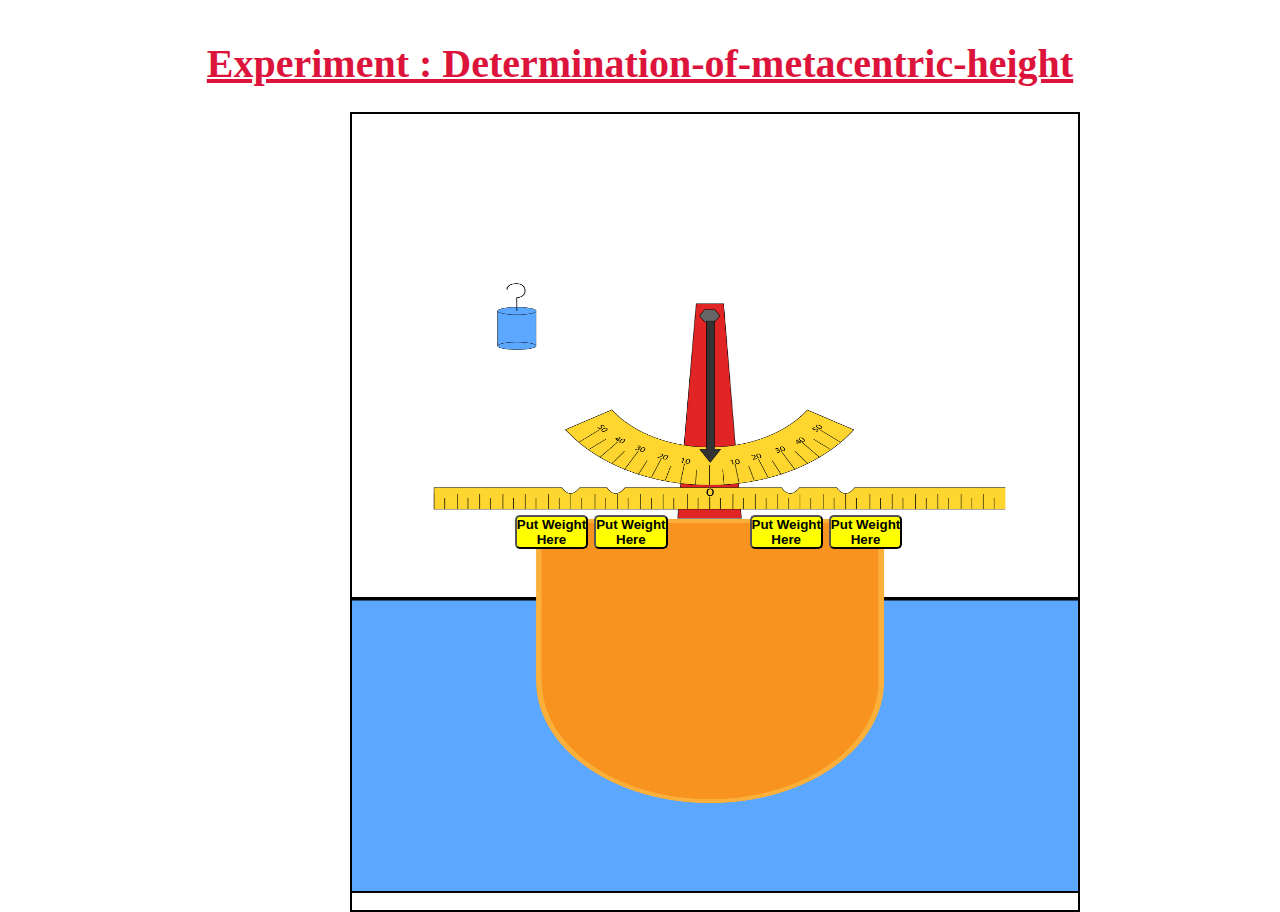
==== experiment/simulation/index.html @ ce078be8 "Simulation 2" ====
<!DOCTYPE html>
<html lang="en">
<head>
  <meta charset="UTF-8">
  <meta http-equiv="X-UA-Compatible" content="IE=edge">
  <meta name="viewport" content="width=device-width, initial-scale=1.0">
  <title>Experiment Metacentric-height </title>
  <link rel="stylesheet" href="css/style.css">
</head>
<body>
  <div class="container">
   <center> <h2>
     Experiment : Determination-of-metacentric-height
    </h2></center>
<div class="struct">
 
  <img src="images/initial.png" alt="" width="730" class="initial">
  <div class="buttons">
    <div class="grp1">
      <a href="lab1.html" >
      <button style="border-radius: 5px; background: yellow; font-weight: bold;" id="mybtn1">
        Put Weight <br> Here
            </button>
          </a>
          <a href="lab2.html" >
            <button style="border-radius: 5px; background: yellow; font-weight: bold;" id="mybtn2">
        Put Weight <br> Here
            </button>
          </a>
    </div>
   <div class="grp2">
    

    <a href="lab3.html" >
    <button style="border-radius: 5px; background: yellow; font-weight: bold;" id="mybtn3">
      Put Weight <br> Here
          </button>
      </a>
      <a href="lab4.html" >
          <button style="border-radius: 5px; background: yellow; font-weight: bold;" id="mybtn4">
      Put Weight <br> Here
          </button>
       </a>
   </div>
    
  </div>
</div>
  </div>


</body>
</html>
---- experiment/simulation/css/style.css ----
*{
    margin: 0;
    padding: 0;
    box-sizing: border-box;
}

.container h2{
   
    padding-top: 40px;
    font-size: 40px;
    text-decoration: underline;
    
   
    color: crimson;
}

.struct{
    height: 800px;
    width: 730px;
    border: 2px black solid;
    top: 25px;
    left: 350px;
    position: relative;
    background-size: 100%;
    display: flex;
    flex-direction: row;
    justify-content: center;
    align-items: center;
}
.initial{
   
    margin-top: 42px;
    height: 719px;
}
.buttons{
    position: absolute;
    /* top: 125px; */
    bottom: 378px;
    display: flex;
    flex-direction: row;
    justify-content: center;
    align-items: center;
    gap: 15px;
}

.grp1{
    position: relative;
    right: 40px;
    top: 17px;
    display: flex;
    flex-direction: row;
    gap: 6px;
    justify-content: center;
    align-items: center;

}

.grp2{
    position: relative;
    right: -27px;
    top: 17px;
    display: flex;
    flex-direction: row;
    gap: 6px;
    justify-content: center;
    align-items: center;

}

.disabled {
    pointer-events: none;
    opacity: 0.5;
}


#table {
    margin-top: 2rem;
    margin-bottom: 3rem;
  }
  table {
    font-family: arial, sans-serif;
    border-collapse: collapse;
    width: 100%;
    
  }

  td,
  th {
    border: 1px solid #0a0a0a;
    text-align: center;
    padding: 8px;
  }

  tr:nth-child(even) {
    background-color: #c6fff3;
  }
  #table h2 {
    text-align: center;
    margin-bottom: 20px;
    color: #0a0a0a;
    font-family: Arial, Helvetica, sans-serif;
  }
  .tab-button {
    margin-top: 2rem;
    background-color: cadetblue;
    border: none;
    color: darkmagenta;
    width: 8rem;
    height: 3rem;
    border: 1px solid black;
  }
  .tab-button:hover {
    background: cornflowerblue;
    color: black;
    transition: all 0.3s ease;
    cursor: pointer;
  }
 #quest{
   /*visibility: hidden;*/
   position: absolute;
  background-color: khaki!important;
  left: 500px;
  border: 2px black solid;
  z-index:1;
 }
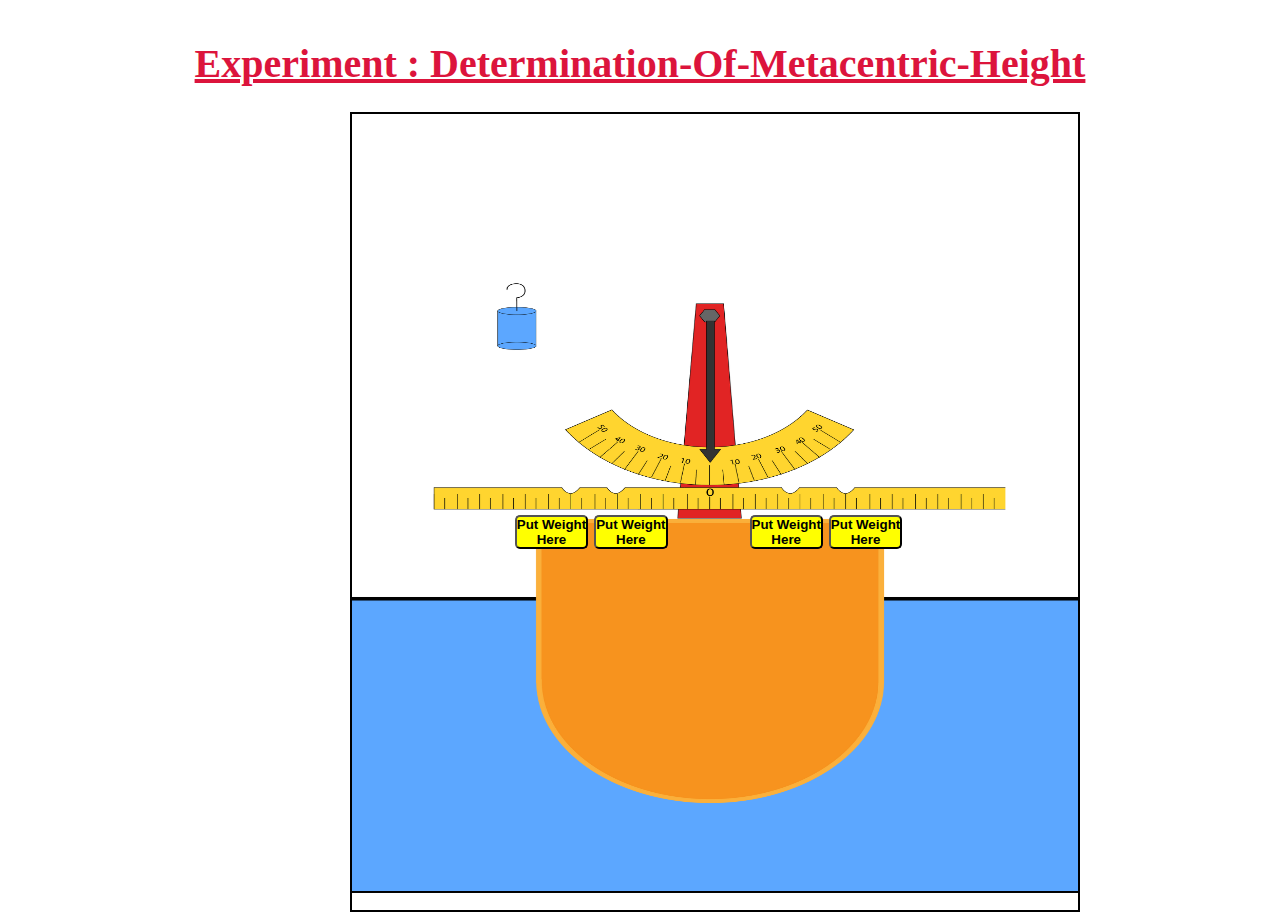
==== commit 27972528: "Simulation 2" ====
--- a/experiment/simulation/index.html
+++ b/experiment/simulation/index.html
@@ -10,7 +10,7 @@
 <body>
   <div class="container">
    <center> <h2>
-     Experiment : Determination-of-metacentric-height
+     Experiment : Determination-Of-Metacentric-Height
     </h2></center>
 <div class="struct">
  
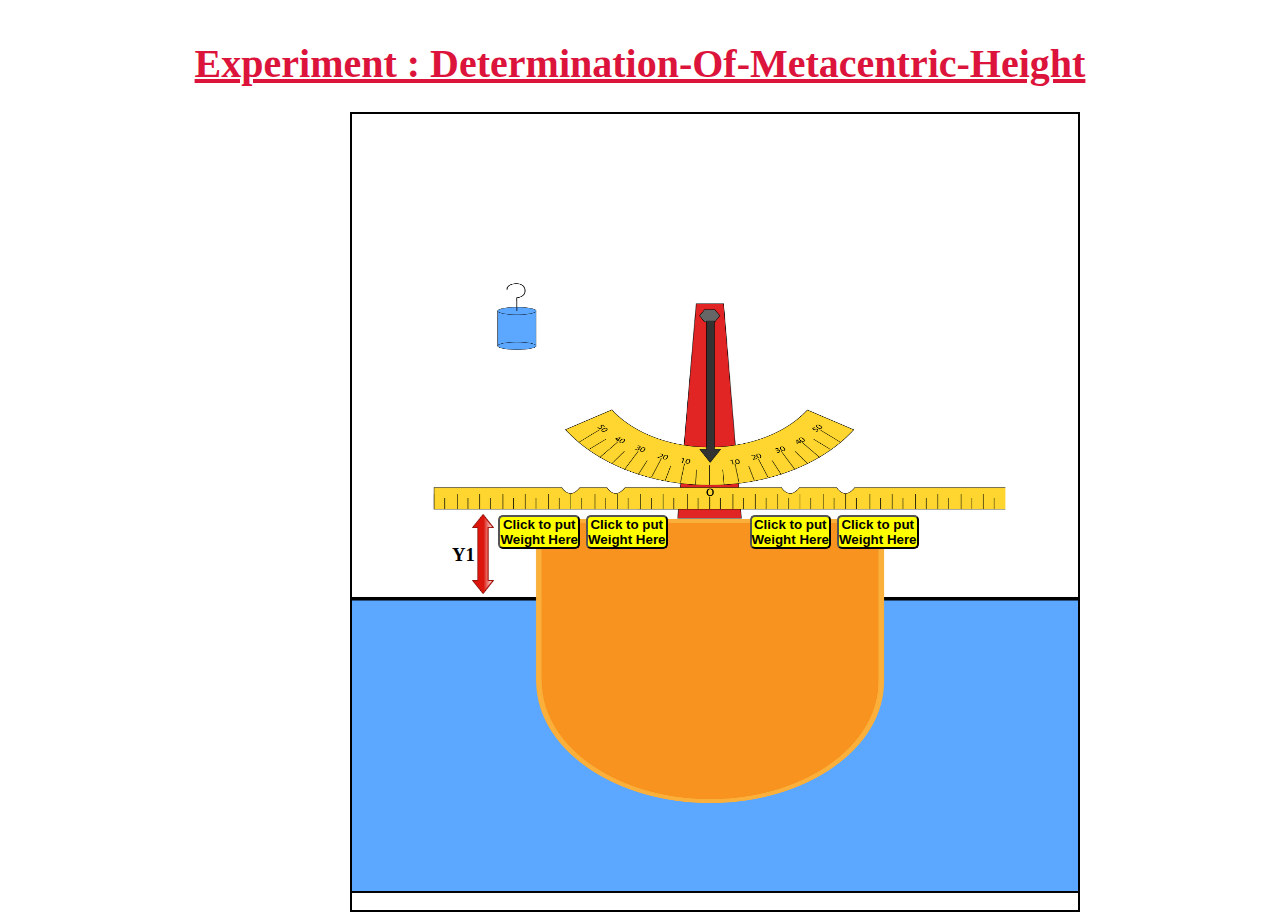
==== commit 66e61c6e: "Simulation 2" ====
--- a/experiment/simulation/index.html
+++ b/experiment/simulation/index.html
@@ -15,16 +15,18 @@
 <div class="struct">
  
   <img src="images/initial.png" alt="" width="730" class="initial">
+  <img src="images/double.png" height="80px" class="arrow">
+  <h3 class="y1">Y1</h3>
   <div class="buttons">
     <div class="grp1">
       <a href="lab1.html" >
       <button style="border-radius: 5px; background: yellow; font-weight: bold;" id="mybtn1">
-        Put Weight <br> Here
+        Click to put <br>Weight Here
             </button>
           </a>
           <a href="lab2.html" >
             <button style="border-radius: 5px; background: yellow; font-weight: bold;" id="mybtn2">
-        Put Weight <br> Here
+              Click to put <br>Weight Here
             </button>
           </a>
     </div>
@@ -33,12 +35,12 @@
 
     <a href="lab3.html" >
     <button style="border-radius: 5px; background: yellow; font-weight: bold;" id="mybtn3">
-      Put Weight <br> Here
+      Click to put <br>Weight Here
           </button>
       </a>
       <a href="lab4.html" >
           <button style="border-radius: 5px; background: yellow; font-weight: bold;" id="mybtn4">
-      Put Weight <br> Here
+            Click to put <br>Weight Here
           </button>
        </a>
    </div>
--- a/experiment/simulation/css/style.css
+++ b/experiment/simulation/css/style.css
@@ -31,6 +31,17 @@
    
     margin-top: 42px;
     height: 719px;
+}
+
+.arrow{
+  position: absolute;
+  left:120px;
+  top:400px;
+}
+.y1{
+  position: absolute;
+  left:100px;
+  top:430px;
 }
 .buttons{
     position: absolute;
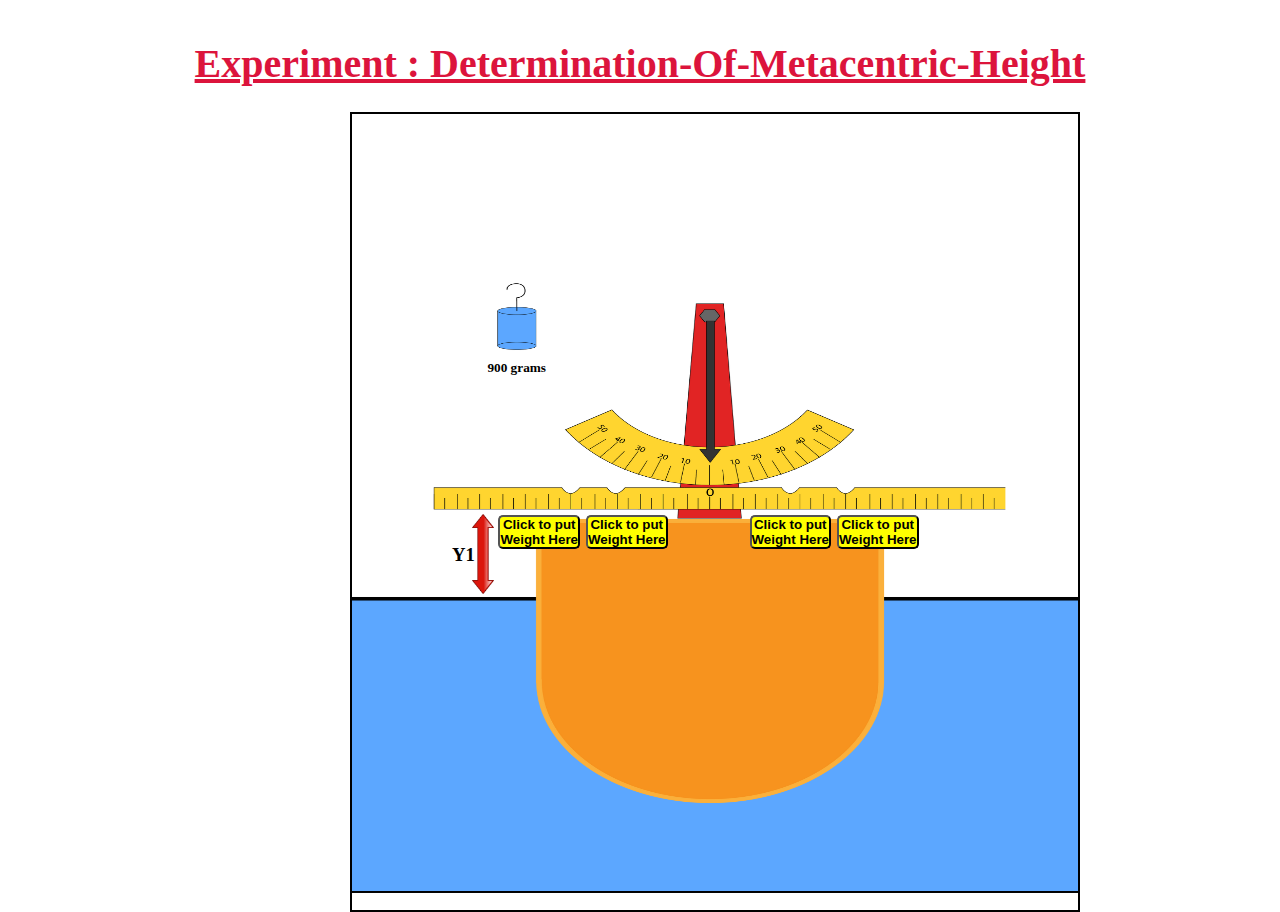
==== commit a55b315e: "Simulation 2" ====
--- a/experiment/simulation/index.html
+++ b/experiment/simulation/index.html
@@ -15,6 +15,11 @@
 <div class="struct">
  
   <img src="images/initial.png" alt="" width="730" class="initial">
+  <div class="weight_title">
+    <h5>
+      900 grams
+    </h5>
+  </div>
   <img src="images/double.png" height="80px" class="arrow">
   <h3 class="y1">Y1</h3>
   <div class="buttons">
--- a/experiment/simulation/css/style.css
+++ b/experiment/simulation/css/style.css
@@ -13,7 +13,11 @@
    
     color: crimson;
 }
-
+.weight_title{
+  position: absolute;
+  top: 246px;
+  right: 532px;
+}
 .struct{
     height: 800px;
     width: 730px;
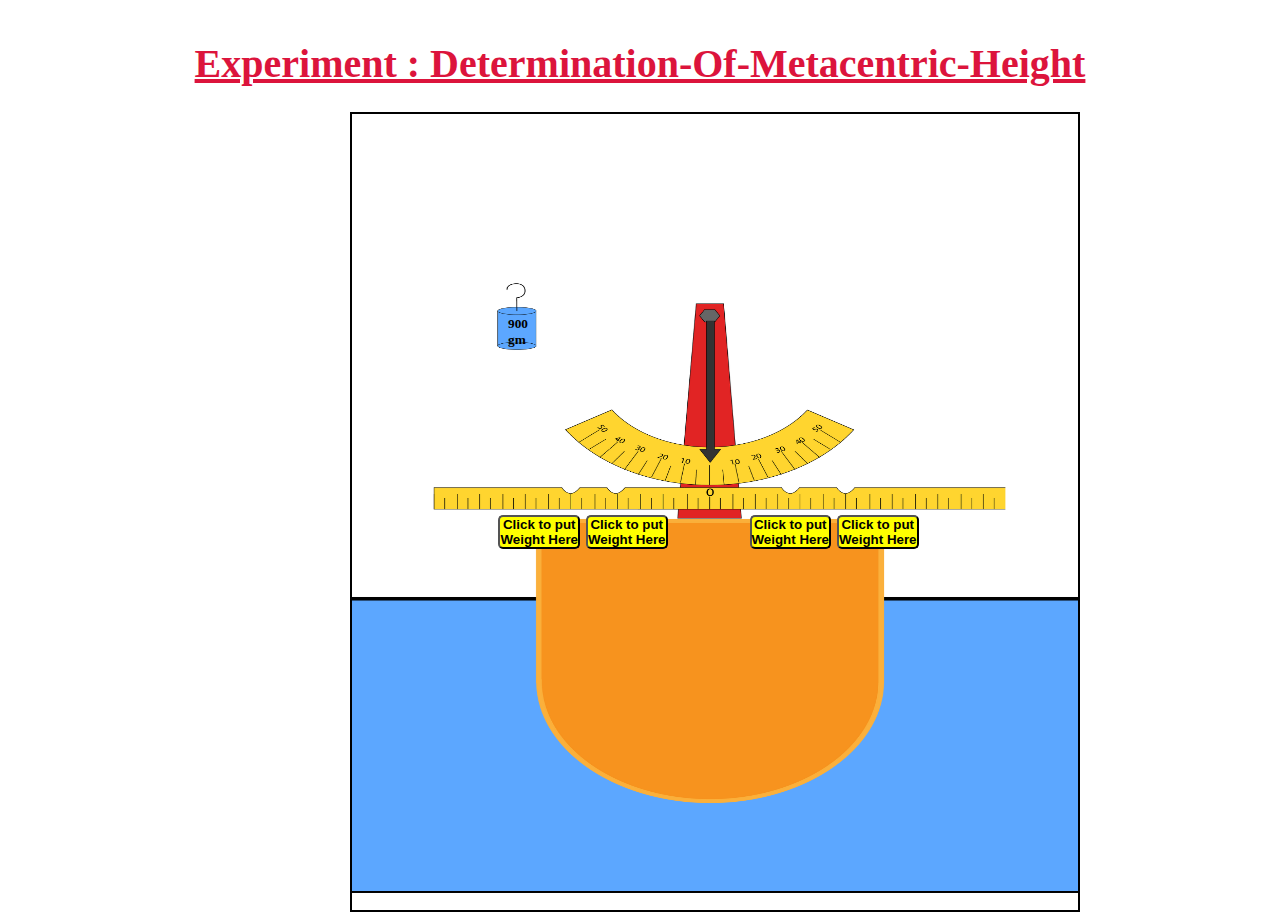
==== commit e1e79a89: "Simulation 2" ====
--- a/experiment/simulation/index.html
+++ b/experiment/simulation/index.html
@@ -17,11 +17,12 @@
   <img src="images/initial.png" alt="" width="730" class="initial">
   <div class="weight_title">
     <h5>
-      900 grams
+      900<br>
+      gm
     </h5>
   </div>
-  <img src="images/double.png" height="80px" class="arrow">
-  <h3 class="y1">Y1</h3>
+
+  
   <div class="buttons">
     <div class="grp1">
       <a href="lab1.html" >
--- a/experiment/simulation/css/style.css
+++ b/experiment/simulation/css/style.css
@@ -15,8 +15,8 @@
 }
 .weight_title{
   position: absolute;
-  top: 246px;
-  right: 532px;
+  top: 202px;
+  right: 550px;
 }
 .struct{
     height: 800px;
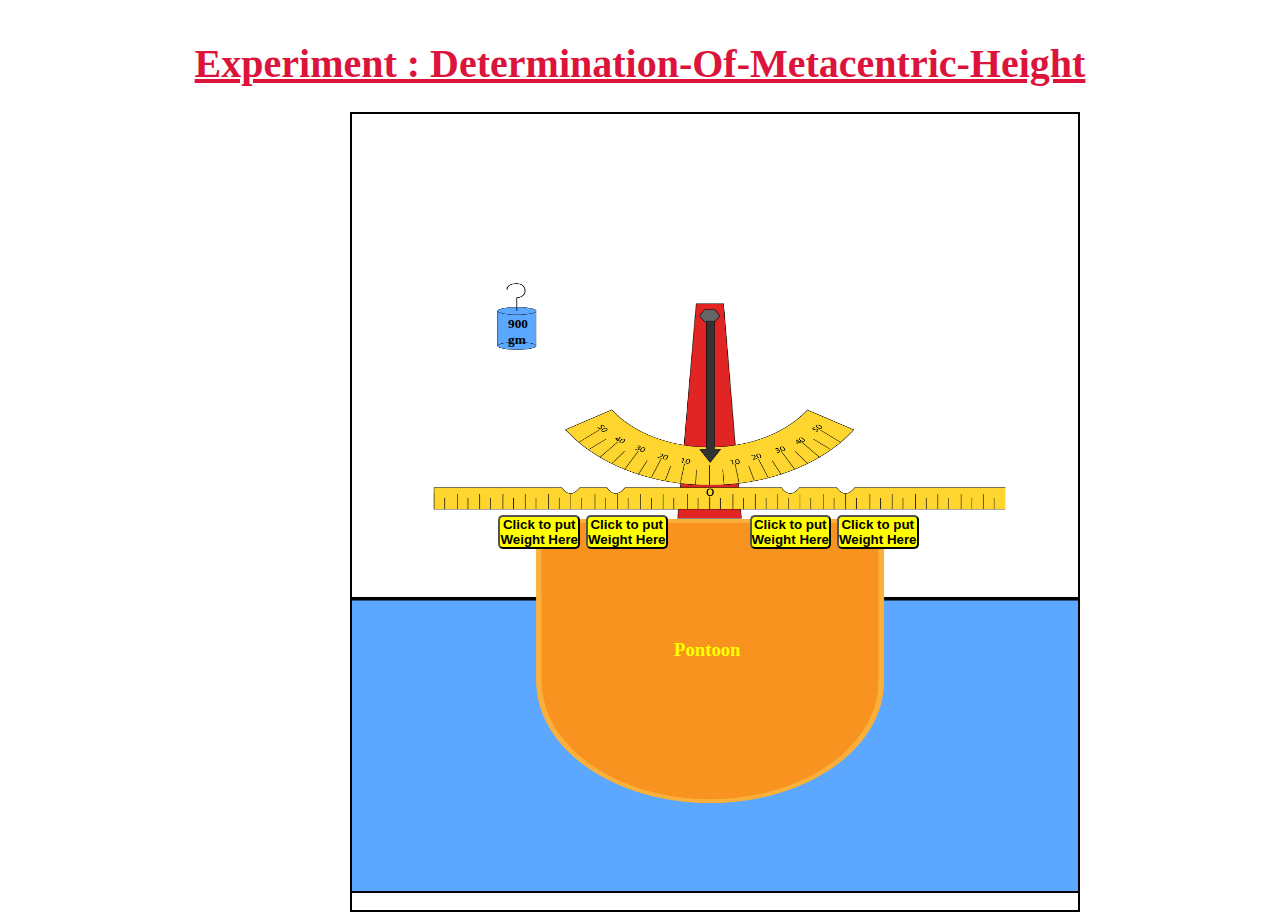
==== commit 5593a260: "Simulation 2" ====
--- a/experiment/simulation/index.html
+++ b/experiment/simulation/index.html
@@ -17,12 +17,11 @@
   <img src="images/initial.png" alt="" width="730" class="initial">
   <div class="weight_title">
     <h5>
-      900<br>
-      gm
+      900<br>gm
     </h5>
   </div>
 
-  
+  <h3 class="y1">Pontoon</h3>
   <div class="buttons">
     <div class="grp1">
       <a href="lab1.html" >
--- a/experiment/simulation/css/style.css
+++ b/experiment/simulation/css/style.css
@@ -44,8 +44,9 @@
 }
 .y1{
   position: absolute;
-  left:100px;
-  top:430px;
+  left:322px;
+  top:525px;
+  color: yellow;
 }
 .buttons{
     position: absolute;
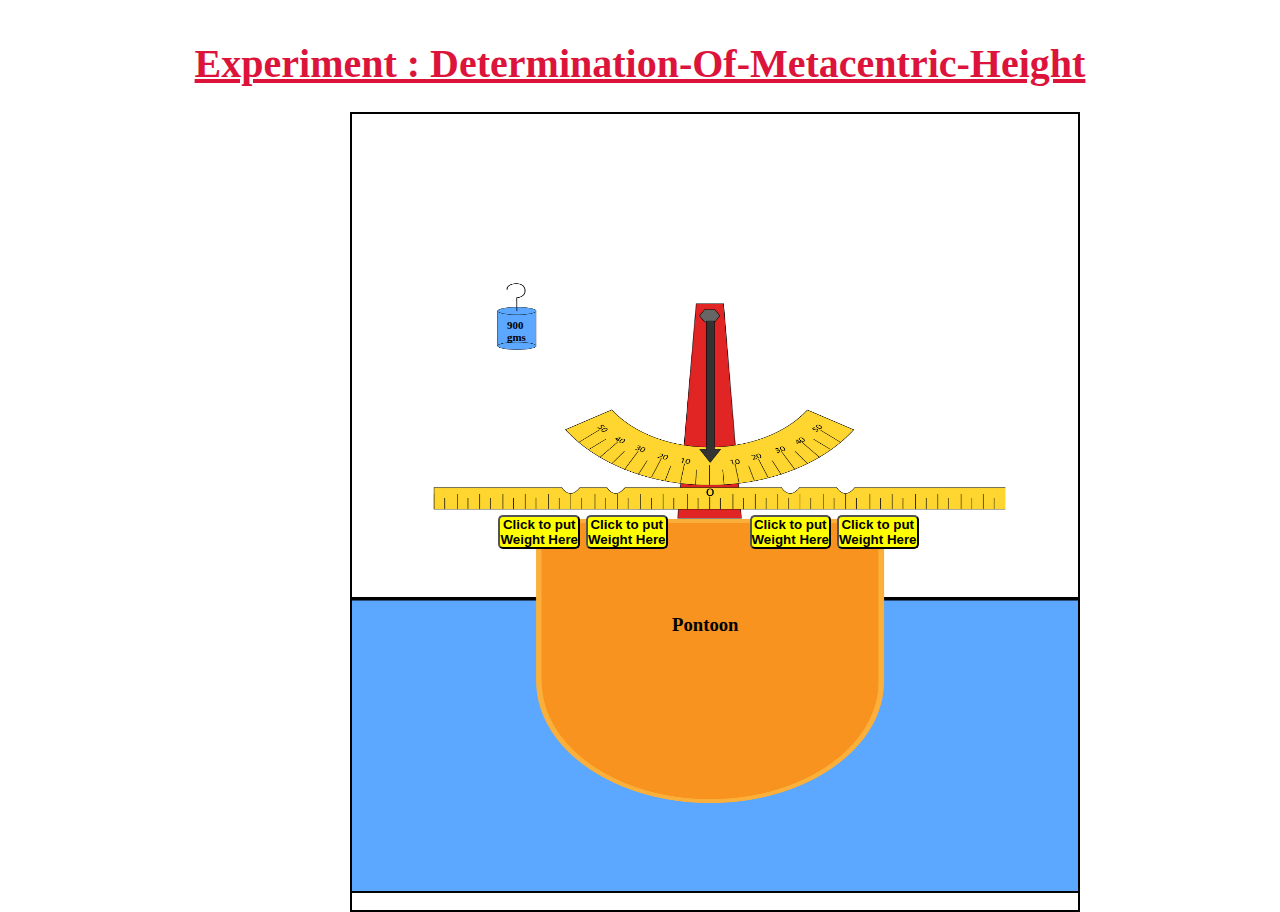
==== commit 05632436: "Simulation 2" ====
--- a/experiment/simulation/index.html
+++ b/experiment/simulation/index.html
@@ -15,13 +15,9 @@
 <div class="struct">
  
   <img src="images/initial.png" alt="" width="730" class="initial">
-  <div class="weight_title">
-    <h5>
-      900<br>gm
-    </h5>
-  </div>
-
+ 
   <h3 class="y1">Pontoon</h3>
+  <h3 class="gm">900<br>gms</h3>
   <div class="buttons">
     <div class="grp1">
       <a href="lab1.html" >
--- a/experiment/simulation/css/style.css
+++ b/experiment/simulation/css/style.css
@@ -13,11 +13,7 @@
    
     color: crimson;
 }
-.weight_title{
-  position: absolute;
-  top: 202px;
-  right: 550px;
-}
+
 .struct{
     height: 800px;
     width: 730px;
@@ -44,9 +40,41 @@
 }
 .y1{
   position: absolute;
-  left:322px;
-  top:525px;
-  color: yellow;
+  left:320px;
+  top:500px;
+}
+.gm{
+  position: absolute;
+  left:155px;
+  top:205px;
+  font-size:10.9px;
+}
+.gm1{
+  position: absolute;
+  left:220px;
+  top:430px;
+  font-size:10.9px;
+  rotate: -30deg;
+}
+.gm2{
+  position: absolute;
+  left:255px;
+  top:400px;
+  font-size:10.9px;
+}
+.gm3{
+  position: absolute;
+  right:275px;
+  top:410px;
+  font-size:10.9px;
+  rotate:20deg;
+}
+.gm4{
+  position: absolute;
+  right:215px;
+  top:430px;
+  font-size:10.9px;
+  rotate: 20deg;
 }
 .buttons{
     position: absolute;
